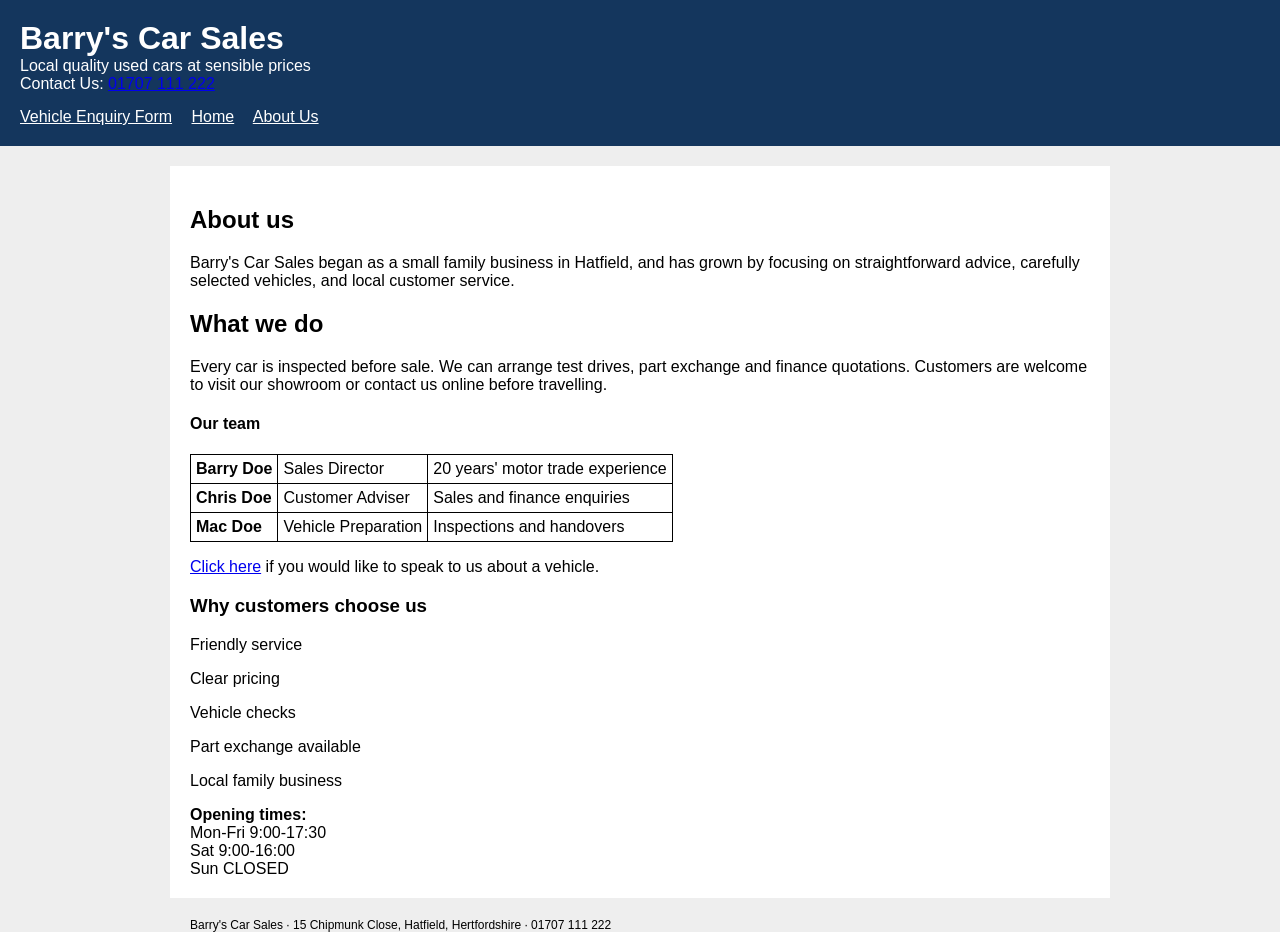
==== about.html @ b384f6bc "Update about.html I added heading with align heading number for “what we do” so users could find it " ====
<!DOCTYPE html>
<html lang="en">
<head

<meta name="viewport" content="width=device-width,
     initial-scale=1">
    
    <meta charset="utf-8">
    <title>About Barry's Car Sales</title>
    <link rel="stylesheet" href="styles.css">
    <script src="script.js" defer></script>
</head>
<body>
<header>
    <div>
        <div>
            <h1>Barry's Car Sales</h1>
            <div class="subtitle"> Local quality used cars at sensible prices</div>
        </div>
        <div class="contact"> Contact Us: <a href="tel:01707111222"> 01707 111 222</a></div>
    </div>
    <nav aria-label= "Main Navigation">
        <a href="enquiry.html">Vehicle Enquiry Form</a>
        <a href="index.html">Home</a>
        <a href="about.html" aria-current="page">About Us</a>
    </nav>
</header>

<main>
    <div>
        <section>
            <h2>About us</h2>
            <p>Barry's Car Sales began as a small family business in Hatfield, and has grown by focusing on straightforward advice, carefully selected vehicles, and local customer service.</p>

            <h2>What we do</h2>
            <p>Every car is inspected before sale. We can arrange test drives, part exchange and finance quotations. Customers are welcome to visit our showroom or contact us online before travelling.</p>

            <h4>Our team</h4>
            <table>
                <tr>
                    <td><strong>Barry Doe</strong></td>
                    <td>Sales Director</td>
                    <td>20 years' motor trade experience</td>
                </tr>
                <tr>
                    <td><strong>Chris Doe</strong></td>
                    <td>Customer Adviser</td>
                    <td>Sales and finance enquiries</td>
                </tr>
                <tr>
                    <td><strong>Mac Doe</strong></td>
                    <td>Vehicle Preparation</td>
                    <td>Inspections and handovers</td>
                </tr>
            </table>

            <p><a href="enquiry.html">Click here</a> if you would like to speak to us about a vehicle.</p>
        </section>

        <aside>
            <h3>Why customers choose us</h3>
            <p>Friendly service</p>
            <p>Clear pricing</p>
            <p>Vehicle checks</p>
            <p>Part exchange available</p>
            <p>Local family business</p>
        </aside>
    </div>

    <div>
        <strong>Opening times:</strong><br>
        Mon-Fri 9:00-17:30<br>
        Sat 9:00-16:00<br>
        Sun CLOSED
    </div>
</main>

<footer>
    Barry's Car Sales · 15 Chipmunk Close, Hatfield, Hertfordshire · 01707 111 222
</footer>
</body>
</html>
---- styles.css ----
body {
    font-family: Arial;
    margin: 0;
    background: #eeeeee;
}

header {
    background: #14365d;
    color: white;
    padding: 20px;
}

h1 {
    margin: 0;
}

nav {
    margin-top: 15px;
}

nav a {
    color: white;
    margin-right: 15px;
}

main {
    width: 900px;
    margin: 20px auto;
    padding: 20px;
    background: white;
}

img {
    width: 300px;
}

table {
    border-collapse: collapse;
}

td {
    border: 1px solid black;
    padding: 5px;
}

label {
    display: block;
}

input,
select,
textarea {
    width: 400px;
    margin-bottom: 10px;
}

textarea {
    height: 100px;
}

button {
    background: #14365d;
    color: white;
    padding: 5px;
}

footer {
    width: 900px;
    margin: auto;
    font-size: 12px;
}
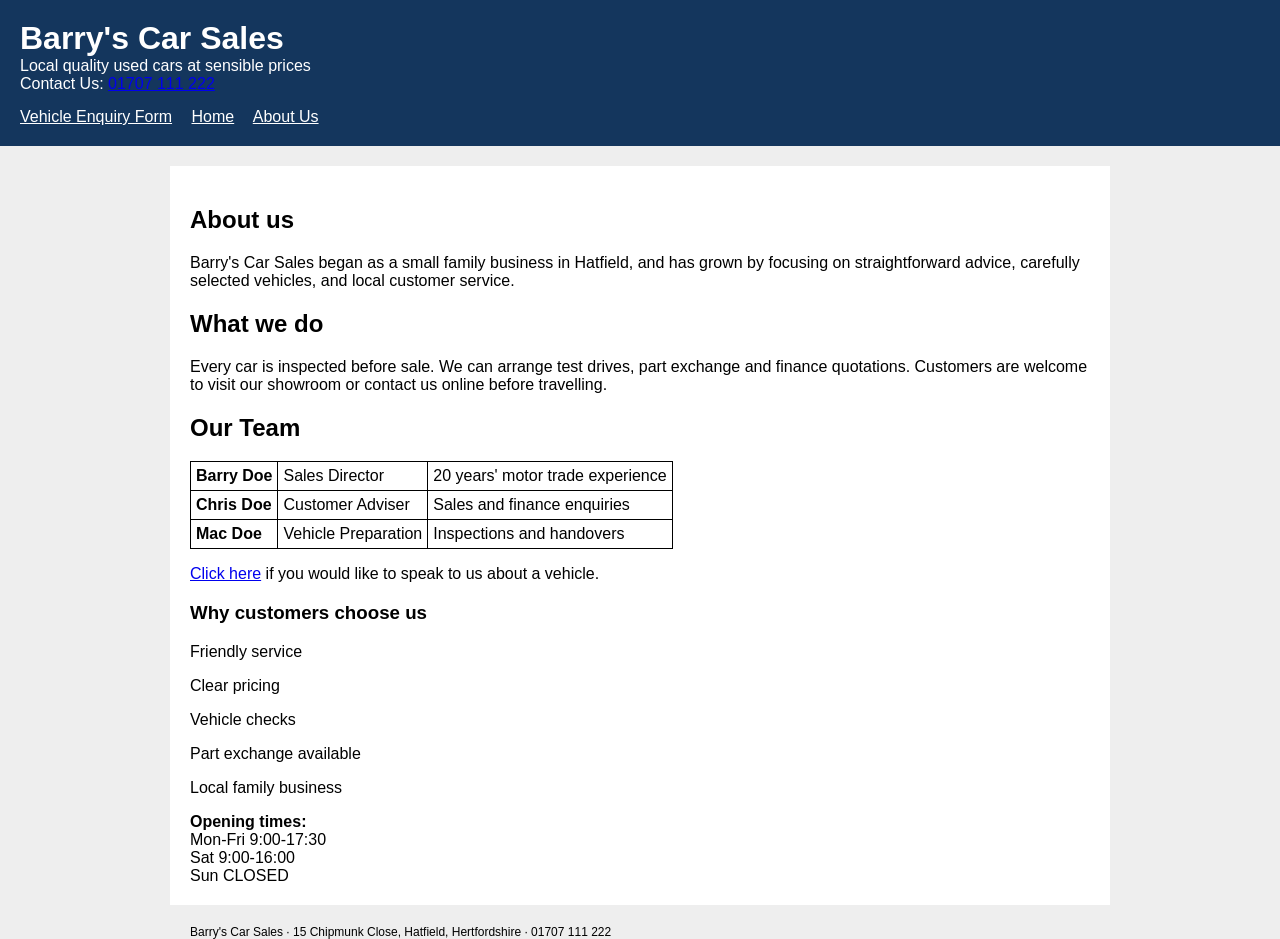
==== commit 35e0e0dd: "Update about.html I align and structured the document heading by replacing H4 (<div><strong>What we " ====
--- a/about.html
+++ b/about.html
@@ -35,7 +35,7 @@
             <h2>What we do</h2>
             <p>Every car is inspected before sale. We can arrange test drives, part exchange and finance quotations. Customers are welcome to visit our showroom or contact us online before travelling.</p>
 
-            <h4>Our team</h4>
+            <h2>Our Team</h2>
             <table>
                 <tr>
                     <td><strong>Barry Doe</strong></td>
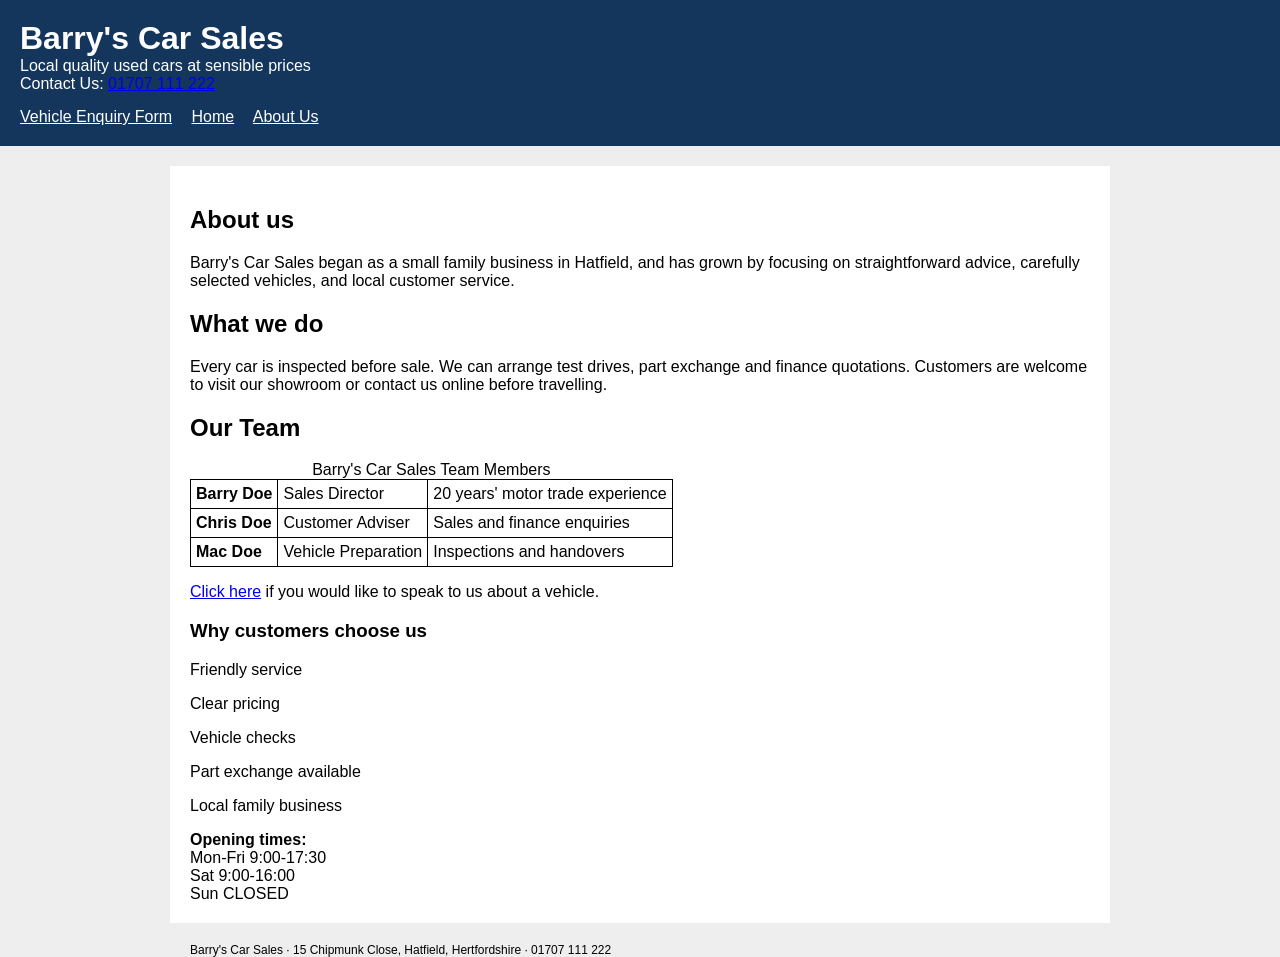
==== commit f19fa356: "Update about.html I added a caption “Barrys Car Sales Team Members” so users can clearly identify th" ====
--- a/about.html
+++ b/about.html
@@ -37,6 +37,9 @@
 
             <h2>Our Team</h2>
             <table>
+
+                 <caption>Barry's Car Sales Team Members</caption>
+                 
                 <tr>
                     <td><strong>Barry Doe</strong></td>
                     <td>Sales Director</td>
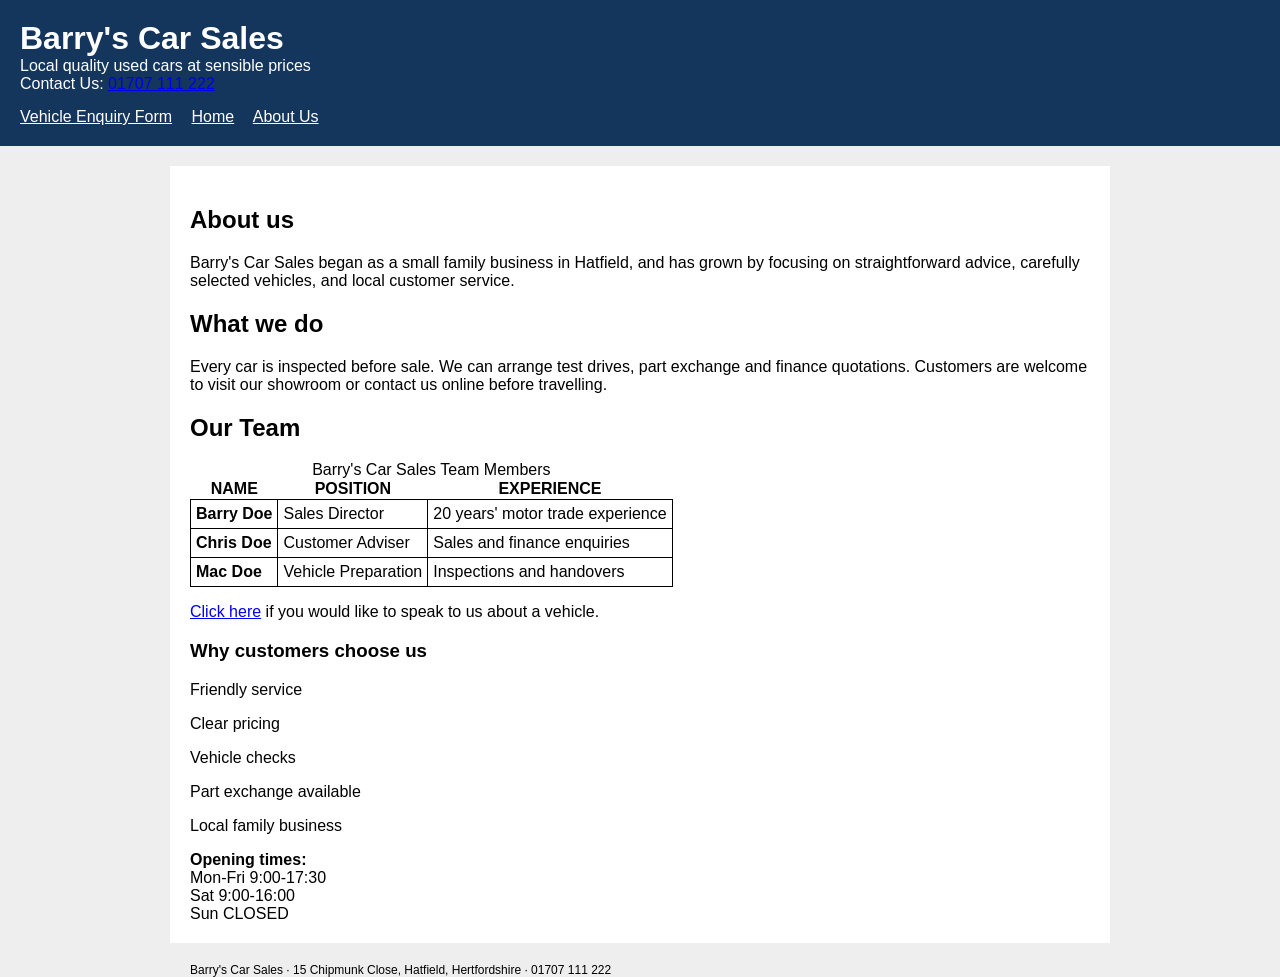
==== commit 5ea9be32: "Update about.html I added columns heading using (<th>) and (scope = “col”), which helps the users to" ====
--- a/about.html
+++ b/about.html
@@ -41,6 +41,13 @@
                  <caption>Barry's Car Sales Team Members</caption>
                  
                 <tr>
+
+                    <th scope="col">NAME</th>
+                    <th scope="col">POSITION</th>
+                    <th scope="col">EXPERIENCE</th>
+                </tr>
+                <tr>
+ 
                     <td><strong>Barry Doe</strong></td>
                     <td>Sales Director</td>
                     <td>20 years' motor trade experience</td>
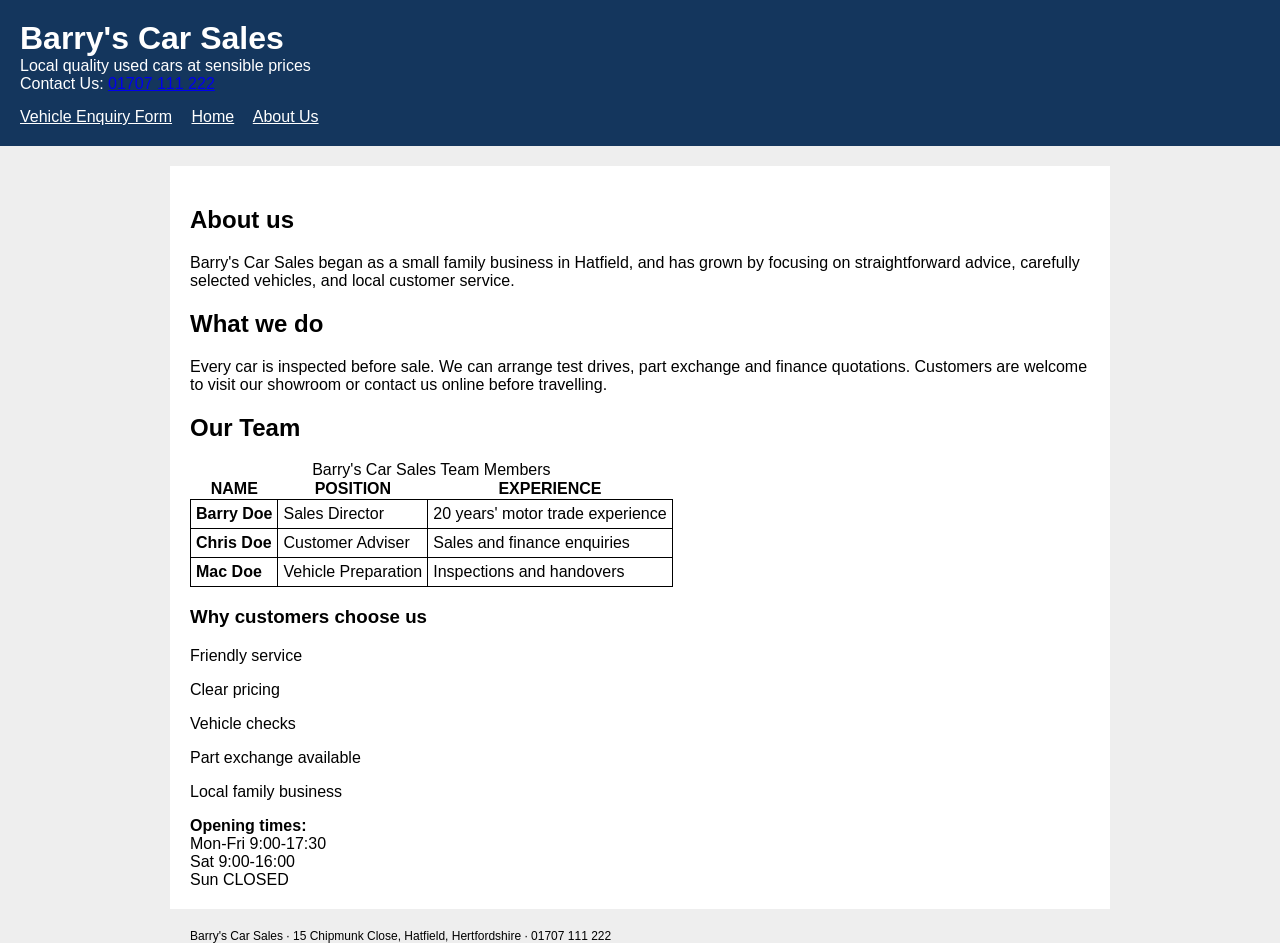
==== commit df5b9ad3: "Update about.html I removed that provided link from this about page because it was redirecting towar" ====
--- a/about.html
+++ b/about.html
@@ -64,7 +64,7 @@
                 </tr>
             </table>
 
-            <p><a href="enquiry.html">Click here</a> if you would like to speak to us about a vehicle.</p>
+           
         </section>
 
         <aside>
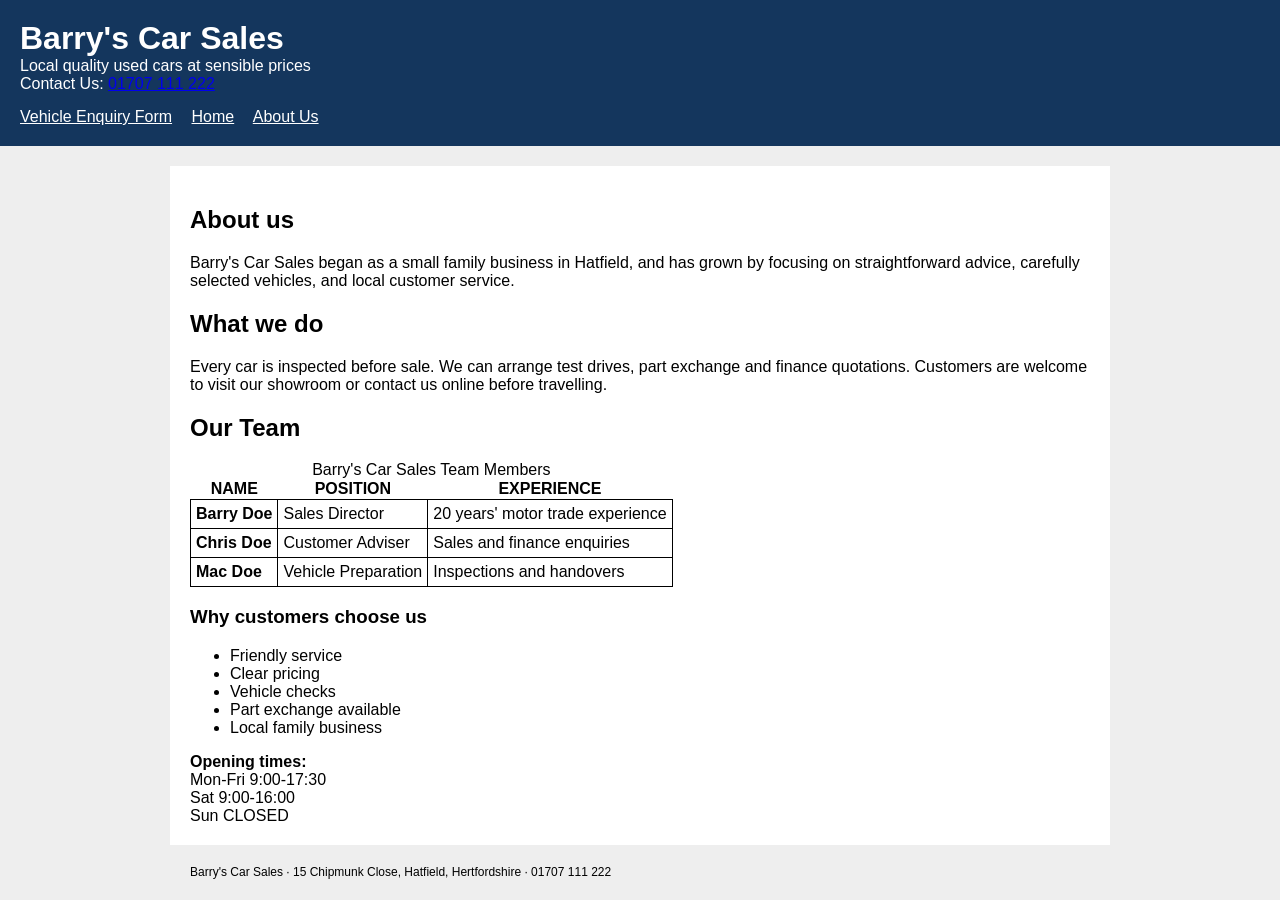
==== commit 89bfe28c: "Update about.html The information and listed items was presented through separate plain text sentenc" ====
--- a/about.html
+++ b/about.html
@@ -69,12 +69,15 @@
 
         <aside>
             <h3>Why customers choose us</h3>
-            <p>Friendly service</p>
-            <p>Clear pricing</p>
-            <p>Vehicle checks</p>
-            <p>Part exchange available</p>
-            <p>Local family business</p>
+           <ul>
+            <li>Friendly service</li>
+            <li>Clear pricing</li>
+            <li>Vehicle checks</li>
+            <li>Part exchange available</li>
+            <li>Local family business</li>
+           </ul>
         </aside>
+      
     </div>
 
     <div>
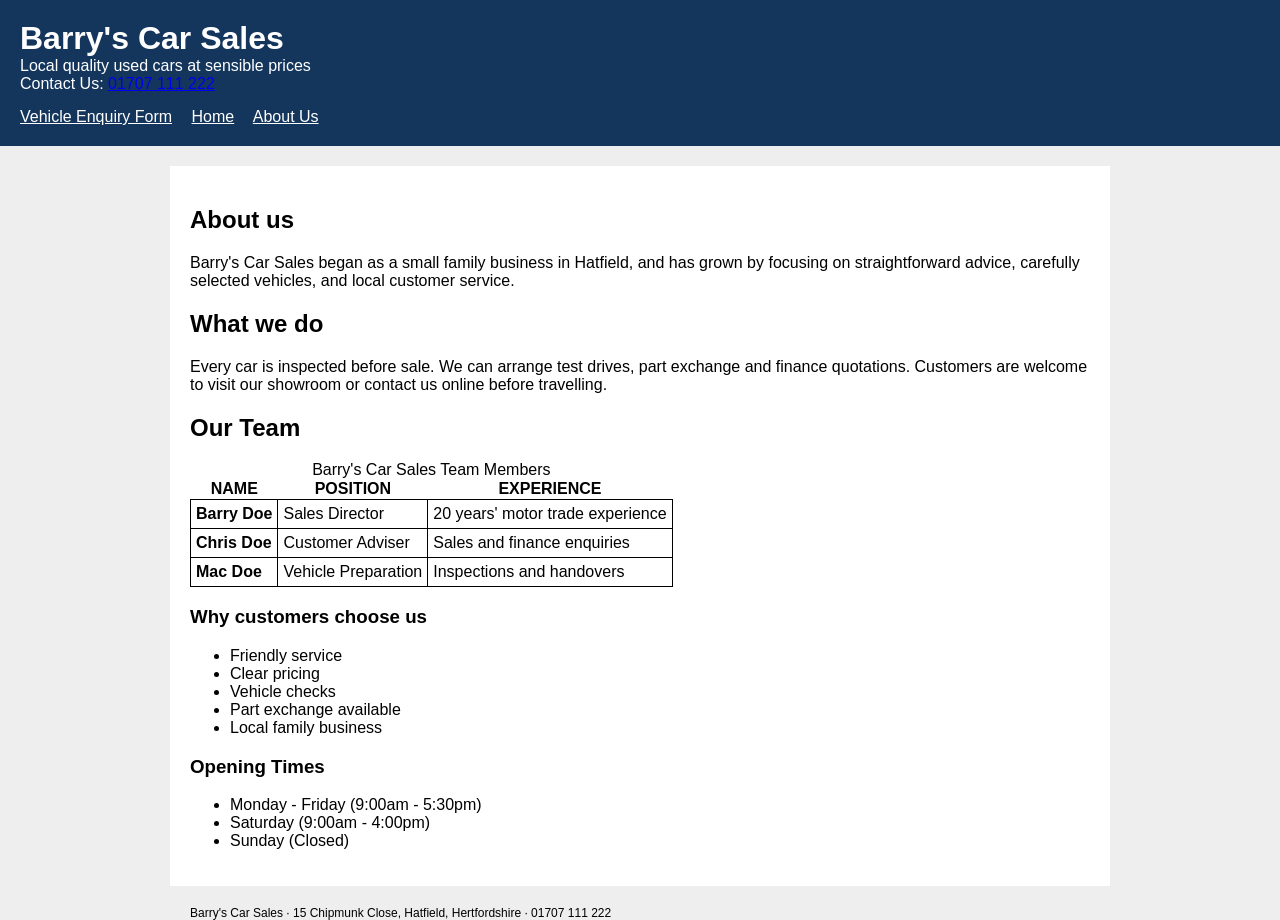
==== commit 6bd4ab48: "Update about.html The “opening time” was not clearly structured and organzied so I added <section> w" ====
--- a/about.html
+++ b/about.html
@@ -81,10 +81,15 @@
     </div>
 
     <div>
-        <strong>Opening times:</strong><br>
-        Mon-Fri 9:00-17:30<br>
-        Sat 9:00-16:00<br>
-        Sun CLOSED
+        <section aria-labelledby="Opening-Times">
+        <H3 id="Opening-Times">Opening Times</H3>
+        <ul>
+        <li>Monday - Friday (9:00am - 5:30pm)</li>
+        <li>Saturday (9:00am - 4:00pm)</li>
+        <li>Sunday (Closed)</li>
+        </ul>
+       </section>
+     
     </div>
 </main>
 
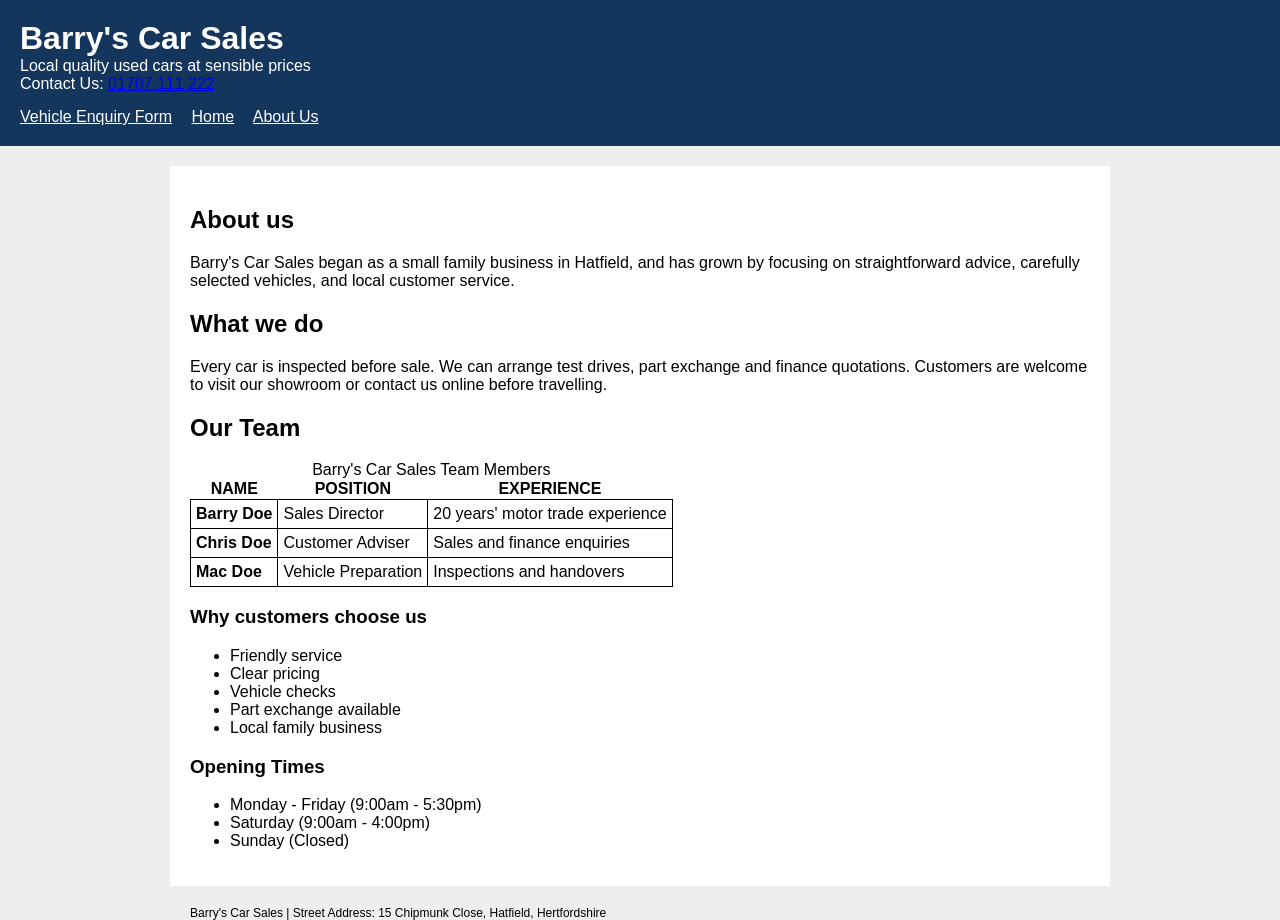
==== commit fbf7b242: "Update about.html I updated the footer for better clarity and avoid unnecessary repetition. first of" ====
--- a/about.html
+++ b/about.html
@@ -94,7 +94,7 @@
 </main>
 
 <footer>
-    Barry's Car Sales · 15 Chipmunk Close, Hatfield, Hertfordshire · 01707 111 222
+    Barry's Car Sales | Street Address:  15 Chipmunk Close, Hatfield, Hertfordshire
 </footer>
 </body>
 </html>
